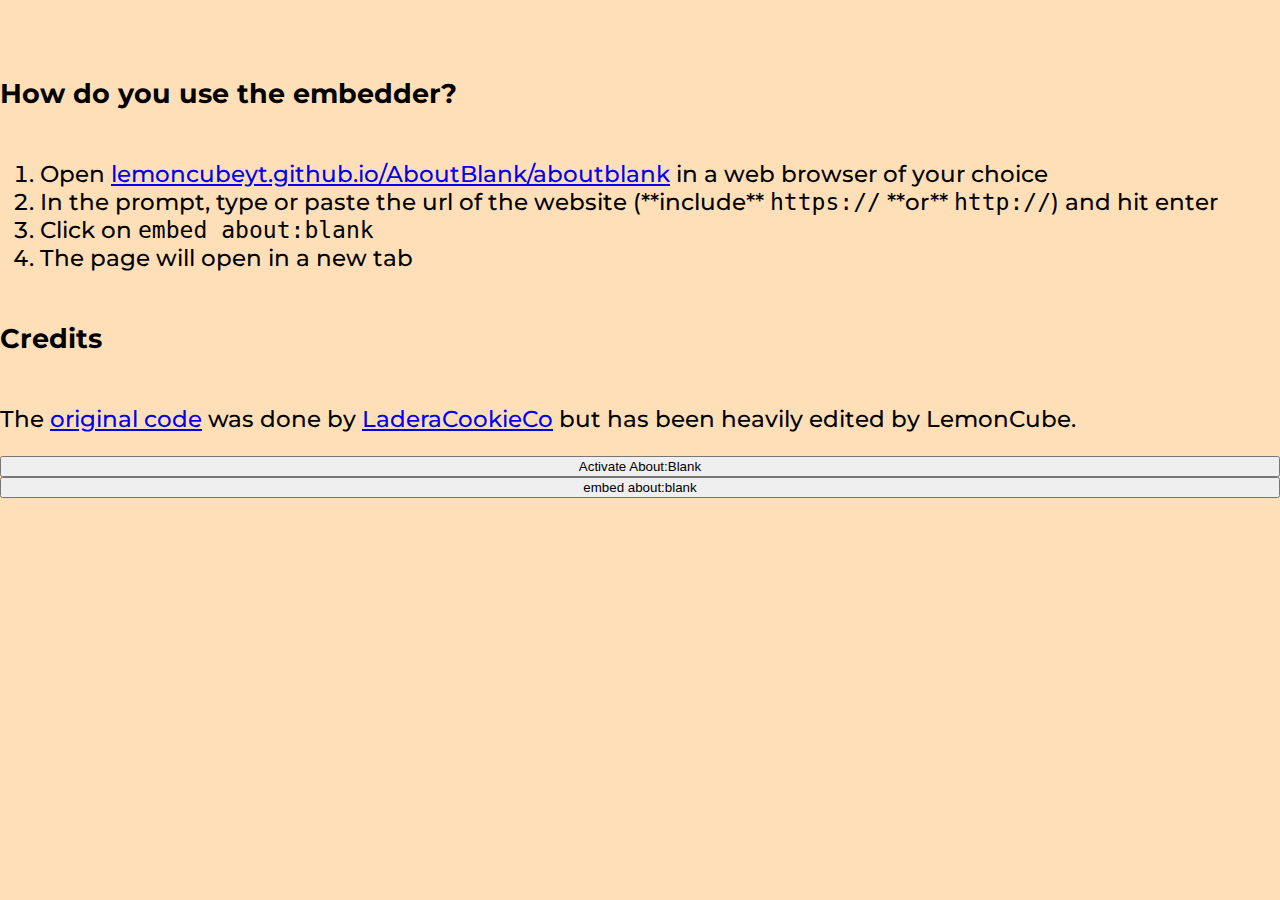
==== AboutBlank/index.html @ ebb73dee "Update index.html" ====
<!DOCTYPE html>

<html lang="en">
  <head>
    <meta charset="UTF-8">
    <meta name="viewport" content="width=device-width, initial-scale=1.0">
    <meta http-equiv="X-UA-Compatible" content="ie=edge">
    <title>About:Blank | LemonCube</title>
    <link rel="preconnect" href="https://fonts.googleapis.com">
    <link rel="preconnect" href="https://fonts.gstatic.com" crossorigin>
    <link href="https://fonts.googleapis.com/css2?family=Montserrat:wght@400;500;600&display=swap" rel="stylesheet">
    <link rel="stylesheet" href="index.css">
    <link rel="icon" type="image/x-icon" href="/images/favicon.ico">
    <script type="text/javascript">
        function activateaboutblank()
        var urlobj = new window.URL(window.location.href);
        let url = prompt("url?")
        if (url) {
            var win;
            document.querySelector('button openaboutblank'). onclick = function() {
            if (win) {
            win.focus();
        }
        else {
            win = window.open();
            win.document.body.style.margin = '0';
            win. document.body.style.height = '100%';
            var iframe = win.document.createElement('iframe');
            iframe.style.border='none';
            iframe.style.width = '100%' ;
            iframe.style.height = '100%' ;
            iframe.style.margin = '0';
            iframe.src = url;
            win.document.body.appendChild(iframe);
            }
            location.reload();
            }
        }
    </script>
</head>
<body>
  <h3>How do you use the embedder?</h3>

<ol>
<li>Open <a href="https://lemoncubeyt.github.io/AboutBlank/aboutblank">lemoncubeyt.github.io/AboutBlank/aboutblank</a> in a web browser of your choice</li>
<li>In the prompt, type or paste the url of the website (**include** <code>https://</code> **or** <code>http://</code>) and hit enter</li>
<li>Click on <code>embed about:blank</code></li>
<li>The page will open in a new tab</li>
</ol>

<h3>Credits</h3>

<p>The <a href="https://github.com/LaderaCookieCo/aboutblankembedder">original code</a> was done by <a href="https://github.com/LaderaCookieCo">LaderaCookieCo</a> but has been heavily edited by LemonCube.</p>
    <button onclick="activateaboutblank;">Activate About:Blank</button>
    <button onclick="openaboutblank;">embed about:blank</button>
</body>
</html>
---- AboutBlank/index.css ----
* {
    box-sizing: border-box;
}

html, body {
    margin: 0;
    padding: 0;
    font-family: 'Montserrat', sans-serif;
    font-size: 1.2rem;
    font-weight: 500;
    background-color: #ffdfb7;
}

body {
    display: flex;
    flex-direction: column;
    justify-content: center;
    margin: 50px auto;
}

.my-btn {
    background-color: #ef6c00;
    color: white;
}
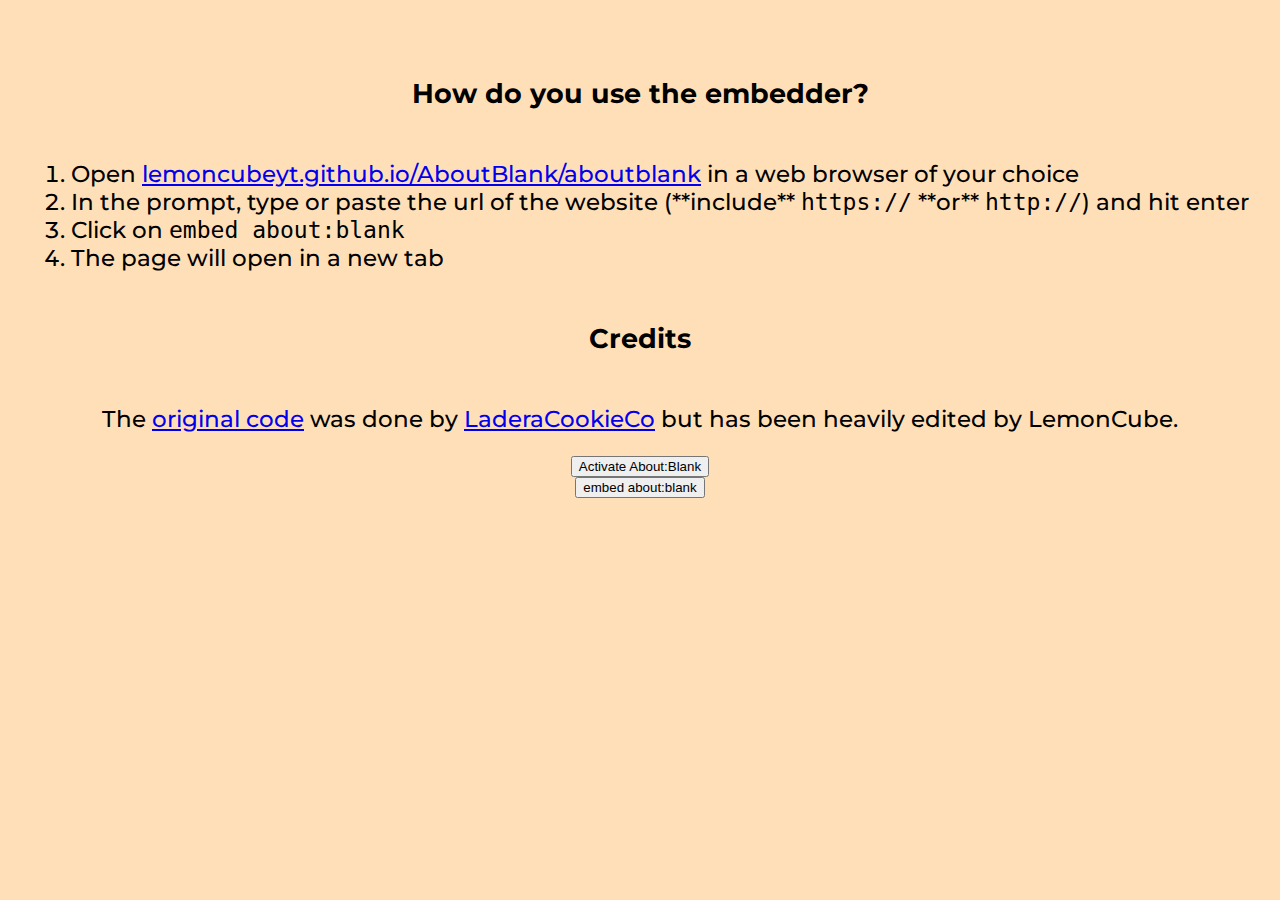
==== commit 3780f2ce: "Update index.html" ====
--- a/AboutBlank/index.html
+++ b/AboutBlank/index.html
@@ -42,7 +42,7 @@
   <h3>How do you use the embedder?</h3>
 
 <ol>
-<li>Open <a href="https://lemoncubeyt.github.io/AboutBlank/aboutblank">lemoncubeyt.github.io/AboutBlank/aboutblank</a> in a web browser of your choice</li>
+<li>Open <a href="https://lemoncubeyt.github.io/AboutBlank/aboutblank" target="_blank" rel="noopener noreferrer">lemoncubeyt.github.io/AboutBlank/aboutblank</a> in a web browser of your choice</li>
 <li>In the prompt, type or paste the url of the website (**include** <code>https://</code> **or** <code>http://</code>) and hit enter</li>
 <li>Click on <code>embed about:blank</code></li>
 <li>The page will open in a new tab</li>
@@ -50,7 +50,7 @@
 
 <h3>Credits</h3>
 
-<p>The <a href="https://github.com/LaderaCookieCo/aboutblankembedder">original code</a> was done by <a href="https://github.com/LaderaCookieCo">LaderaCookieCo</a> but has been heavily edited by LemonCube.</p>
+<p>The <a href="https://github.com/LaderaCookieCo/aboutblankembedder" target="_blank" rel="noopener noreferrer">original code</a> was done by <a href="https://github.com/LaderaCookieCo" target="_blank" rel="noopener noreferrer">LaderaCookieCo</a> but has been heavily edited by LemonCube.</p>
     <button onclick="activateaboutblank;">Activate About:Blank</button>
     <button onclick="openaboutblank;">embed about:blank</button>
 </body>
--- a/AboutBlank/index.css
+++ b/AboutBlank/index.css
@@ -14,7 +14,7 @@
 body {
     display: flex;
     flex-direction: column;
-    justify-content: center;
+    align-items: center;
     margin: 50px auto;
 }
 
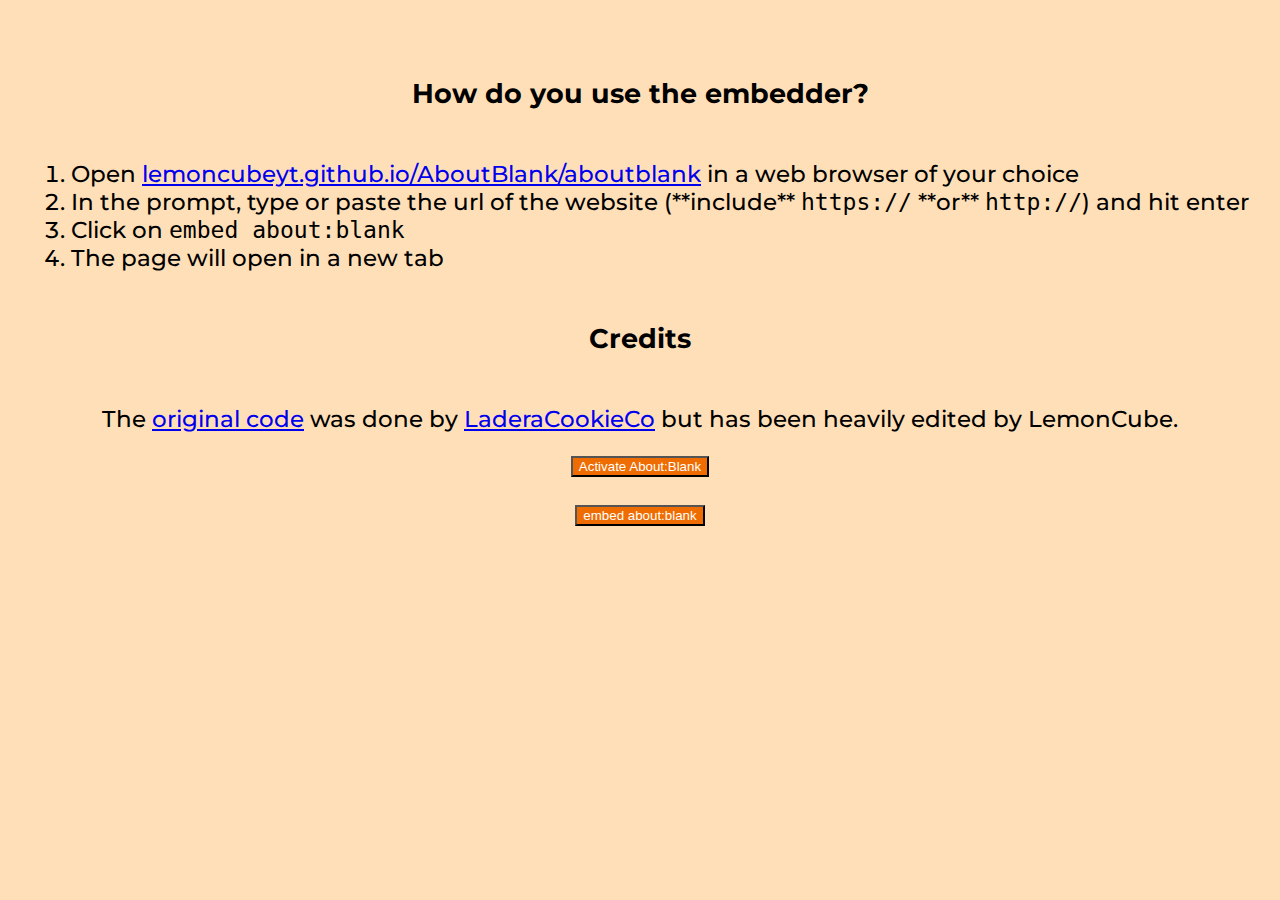
==== commit ddce3b56: "Update index.html" ====
--- a/AboutBlank/index.html
+++ b/AboutBlank/index.html
@@ -11,32 +11,7 @@
     <link href="https://fonts.googleapis.com/css2?family=Montserrat:wght@400;500;600&display=swap" rel="stylesheet">
     <link rel="stylesheet" href="index.css">
     <link rel="icon" type="image/x-icon" href="/images/favicon.ico">
-    <script type="text/javascript">
-        function activateaboutblank()
-        var urlobj = new window.URL(window.location.href);
-        let url = prompt("url?")
-        if (url) {
-            var win;
-            document.querySelector('button openaboutblank'). onclick = function() {
-            if (win) {
-            win.focus();
-        }
-        else {
-            win = window.open();
-            win.document.body.style.margin = '0';
-            win. document.body.style.height = '100%';
-            var iframe = win.document.createElement('iframe');
-            iframe.style.border='none';
-            iframe.style.width = '100%' ;
-            iframe.style.height = '100%' ;
-            iframe.style.margin = '0';
-            iframe.src = url;
-            win.document.body.appendChild(iframe);
-            }
-            location.reload();
-            }
-        }
-    </script>
+    <script src="index.js"></script>
 </head>
 <body>
   <h3>How do you use the embedder?</h3>
@@ -51,7 +26,8 @@
 <h3>Credits</h3>
 
 <p>The <a href="https://github.com/LaderaCookieCo/aboutblankembedder" target="_blank" rel="noopener noreferrer">original code</a> was done by <a href="https://github.com/LaderaCookieCo" target="_blank" rel="noopener noreferrer">LaderaCookieCo</a> but has been heavily edited by LemonCube.</p>
-    <button onclick="activateaboutblank;">Activate About:Blank</button>
-    <button onclick="openaboutblank;">embed about:blank</button>
+  <button type="button" class="my-btn" onclick="activateaboutblank;">Activate About:Blank</button>
+  <br>
+  <button type="button" class="my-btn" onclick="openaboutblank">embed about:blank</button>
 </body>
 </html>
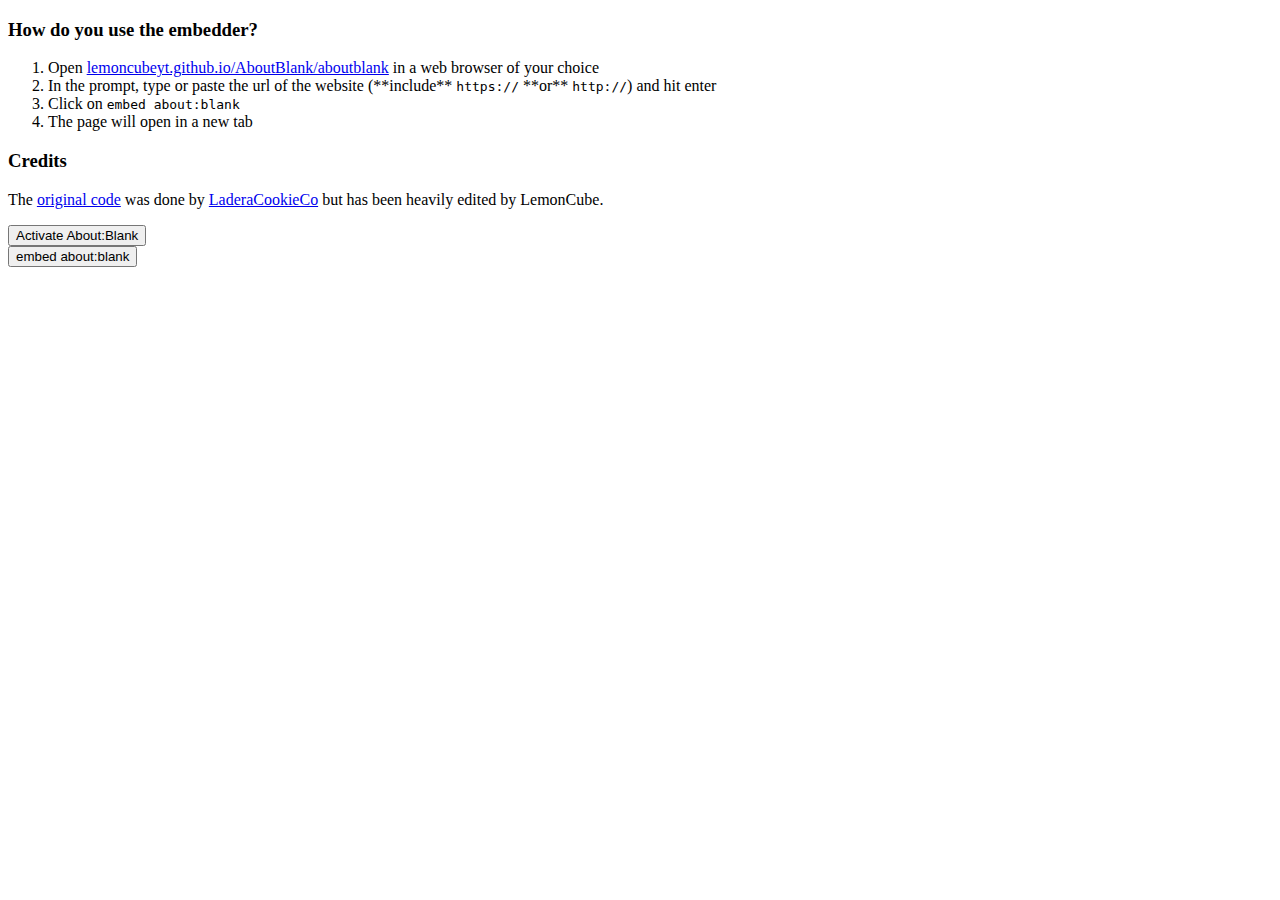
==== commit c226af28: "Update index.html" ====
--- a/AboutBlank/index.html
+++ b/AboutBlank/index.html
@@ -4,30 +4,26 @@
   <head>
     <meta charset="UTF-8">
     <meta name="viewport" content="width=device-width, initial-scale=1.0">
+    <script src="index.js"></script>
+    <title>About:Blank | LemonCube</title>
+    <link rel="icon" type="image/x-icon" href="/images/favicon.ico">
     <meta http-equiv="X-UA-Compatible" content="ie=edge">
-    <title>About:Blank | LemonCube</title>
     <link rel="preconnect" href="https://fonts.googleapis.com">
     <link rel="preconnect" href="https://fonts.gstatic.com" crossorigin>
     <link href="https://fonts.googleapis.com/css2?family=Montserrat:wght@400;500;600&display=swap" rel="stylesheet">
-    <link rel="stylesheet" href="index.css">
-    <link rel="icon" type="image/x-icon" href="/images/favicon.ico">
-    <script src="index.js"></script>
 </head>
 <body>
-  <h3>How do you use the embedder?</h3>
-
-<ol>
-<li>Open <a href="https://lemoncubeyt.github.io/AboutBlank/aboutblank" target="_blank" rel="noopener noreferrer">lemoncubeyt.github.io/AboutBlank/aboutblank</a> in a web browser of your choice</li>
-<li>In the prompt, type or paste the url of the website (**include** <code>https://</code> **or** <code>http://</code>) and hit enter</li>
-<li>Click on <code>embed about:blank</code></li>
-<li>The page will open in a new tab</li>
-</ol>
-
-<h3>Credits</h3>
-
-<p>The <a href="https://github.com/LaderaCookieCo/aboutblankembedder" target="_blank" rel="noopener noreferrer">original code</a> was done by <a href="https://github.com/LaderaCookieCo" target="_blank" rel="noopener noreferrer">LaderaCookieCo</a> but has been heavily edited by LemonCube.</p>
-  <button type="button" class="my-btn" onclick="activateaboutblank;">Activate About:Blank</button>
+ <h3>How do you use the embedder?</h3>
+  <ol>
+   <li>Open <a href="https://lemoncubeyt.github.io/AboutBlank/aboutblank" target="_blank" rel="noopener noreferrer">lemoncubeyt.github.io/AboutBlank/aboutblank</a> in a web browser of your choice</li>
+   <li>In the prompt, type or paste the url of the website (**include** <code>https://</code> **or** <code>http://</code>) and hit enter</li>
+   <li>Click on <code>embed about:blank</code></li>
+   <li>The page will open in a new tab</li>
+  </ol>
+ <h3>Credits</h3>
+ <p>The <a href="https://github.com/LaderaCookieCo/aboutblankembedder" target="_blank" rel="noopener noreferrer">original code</a> was done by <a href="https://github.com/LaderaCookieCo" target="_blank" rel="noopener noreferrer">LaderaCookieCo</a> but has been heavily edited by LemonCube.</p>
+  <button type="button" class="my-btn activate" onclick="activateaboutblank()">Activate About:Blank</button>
   <br>
-  <button type="button" class="my-btn" onclick="openaboutblank">embed about:blank</button>
+  <button type="button" class="my-btn openembed" onclick="openaboutblank">embed about:blank</button>
 </body>
 </html>
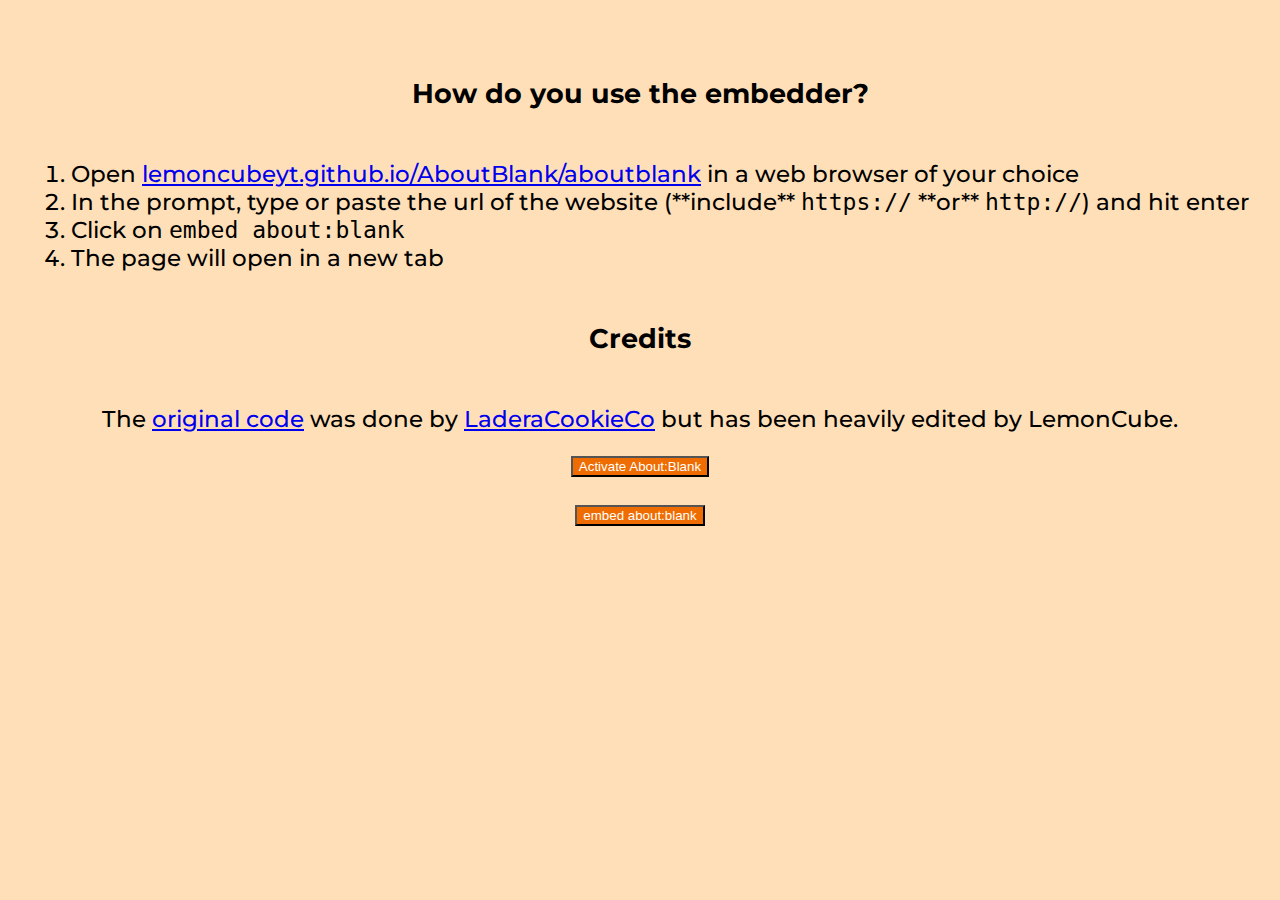
==== commit 91de7cce: "Update index.html" ====
--- a/AboutBlank/index.html
+++ b/AboutBlank/index.html
@@ -4,6 +4,7 @@
   <head>
     <meta charset="UTF-8">
     <meta name="viewport" content="width=device-width, initial-scale=1.0">
+    <link rel="stylesheet" href="index.css">
     <script src="index.js"></script>
     <title>About:Blank | LemonCube</title>
     <link rel="icon" type="image/x-icon" href="/images/favicon.ico">
--- a/AboutBlank/index.css
+++ b/AboutBlank/index.css
@@ -0,0 +1,24 @@
+* {
+    box-sizing: border-box;
+}
+
+html, body {
+    margin: 0;
+    padding: 0;
+    font-family: 'Montserrat', sans-serif;
+    font-size: 1.2rem;
+    font-weight: 500;
+    background-color: #ffdfb7;
+}
+
+body {
+    display: flex;
+    flex-direction: column;
+    align-items: center;
+    margin: 50px auto;
+}
+
+.my-btn {
+    background-color: #ef6c00;
+    color: white;
+}
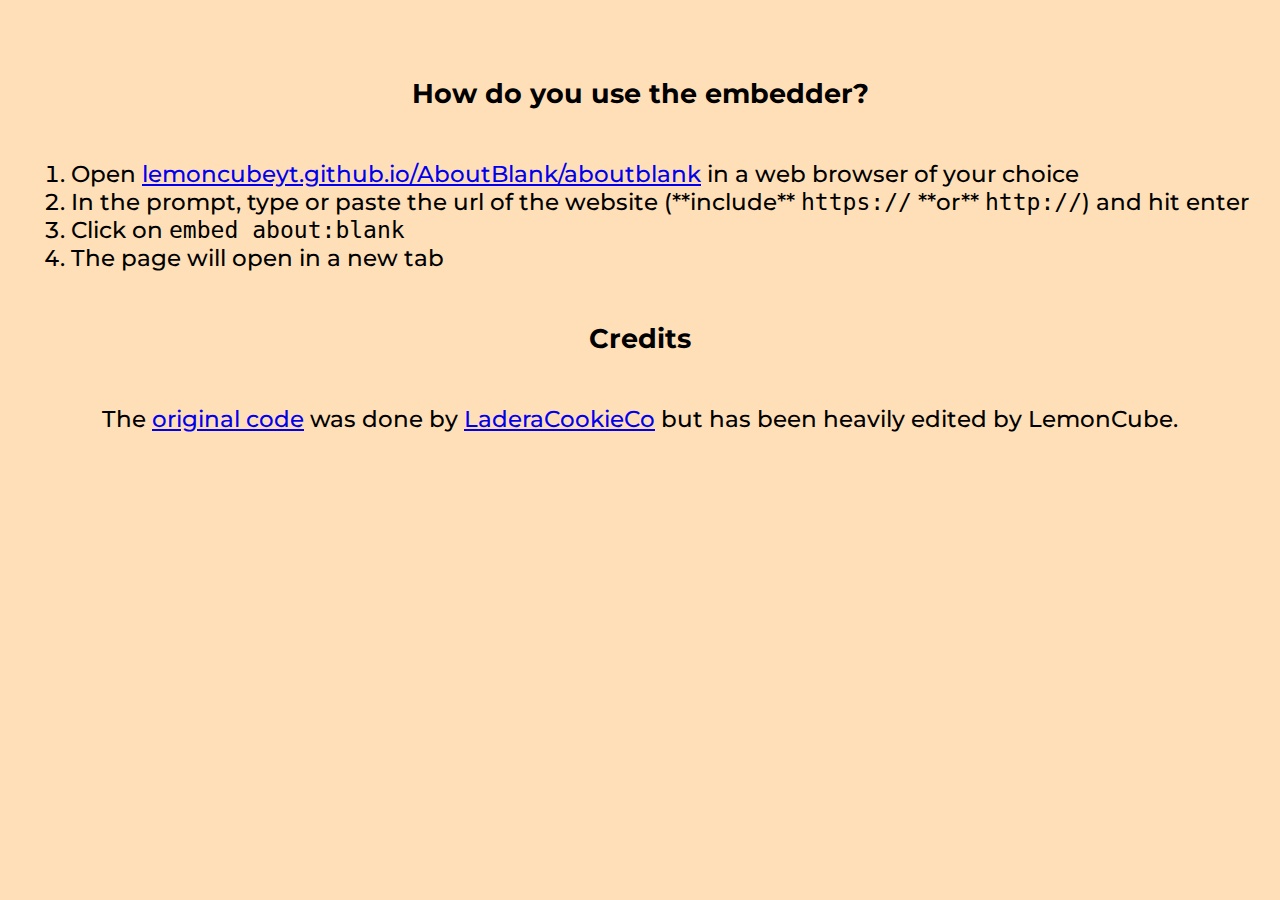
==== commit f5584c29: "Update index.html" ====
--- a/AboutBlank/index.html
+++ b/AboutBlank/index.html
@@ -23,8 +23,8 @@
   </ol>
  <h3>Credits</h3>
  <p>The <a href="https://github.com/LaderaCookieCo/aboutblankembedder" target="_blank" rel="noopener noreferrer">original code</a> was done by <a href="https://github.com/LaderaCookieCo" target="_blank" rel="noopener noreferrer">LaderaCookieCo</a> but has been heavily edited by LemonCube.</p>
-  <button type="button" class="my-btn activate" onclick="activateaboutblank()">Activate About:Blank</button>
+  <!-- <button type="button" class="my-btn activate" onclick="activateaboutblank()">Activate About:Blank</button>
   <br>
-  <button type="button" class="my-btn openembed" onclick="openaboutblank">embed about:blank</button>
+  <button type="button" class="my-btn openembed" onclick="openaboutblank">embed about:blank</button> -->
 </body>
 </html>
